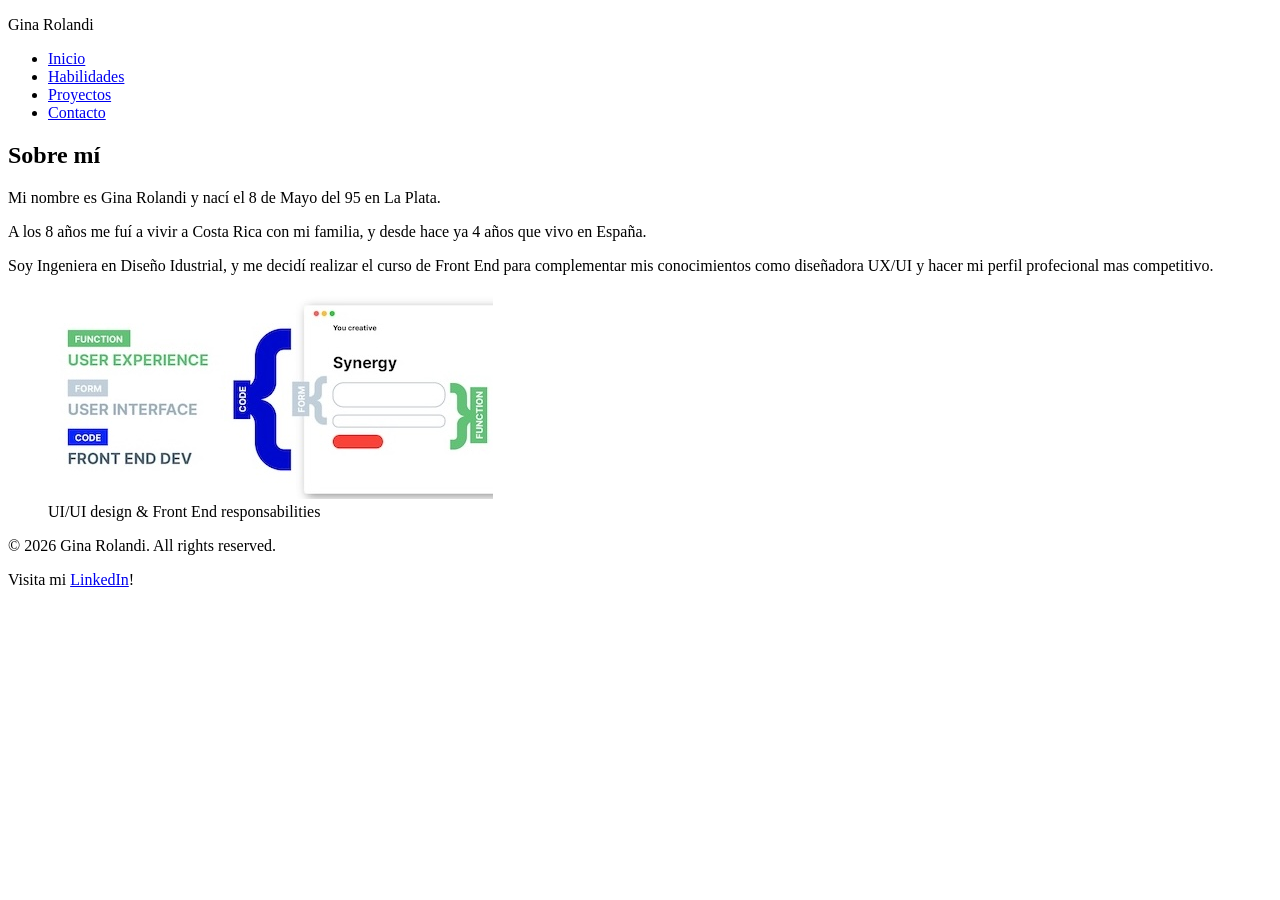
==== pages/about-me.html @ 218b3c45 "Subir-todo" ====
<!DOCTYPE html>
<html lang="en">

<head>
  <meta charset="UTF-8">
  <meta name="viewport" content="width=device-width, initial-scale=1.0">
  <title>Entregable 1 - Gina Rolandi</title>
</head>

<body>
  <header>
    <p>Gina Rolandi</p>
    <nav>
      <ul>
        <li><a href="../index.html">Inicio</a></li>
        <li><a href="skills.html">Habilidades</a></li>
        <li><a href="projects.html">Proyectos</a></li>
        <li><a href="contact.html">Contacto</a></li>
      </ul>
    </nav>
  </header>
  <main>
    <section>
      <h1>Sobre mí</h1>
    </section>
    <section>
      <p>Mi nombre es Gina Rolandi y nací el 8 de Mayo del 95 en La Plata.</p>
      <p>A los 8 años me fuí a vivir a Costa Rica con mi familia, y desde hace ya 4 años que vivo en España.</p>
      <p>Soy Ingeniera en Diseño Idustrial, y me decidí realizar el curso de Front End para complementar mis
        conocimientos como diseñadora UX/UI y hacer mi perfil profecional mas competitivo.</p>
      <figure>
        <img src="/assets/ux-ui-to-front-end.jpg" alt="Chica trabajando en el boceto de un producto">
        <figcaption>UI/UI design & Front End responsabilities</figcaption>
      </figure>
    </section>
  </main>

  <footer>
    <p>© 2026 Gina Rolandi. All rights reserved.</p>
    <p>Visita mi <a href="//www.linkedin.com/in/ginarolandi/" target="_blank">LinkedIn</a>!</p>
  </footer>
  
</body>

</html>
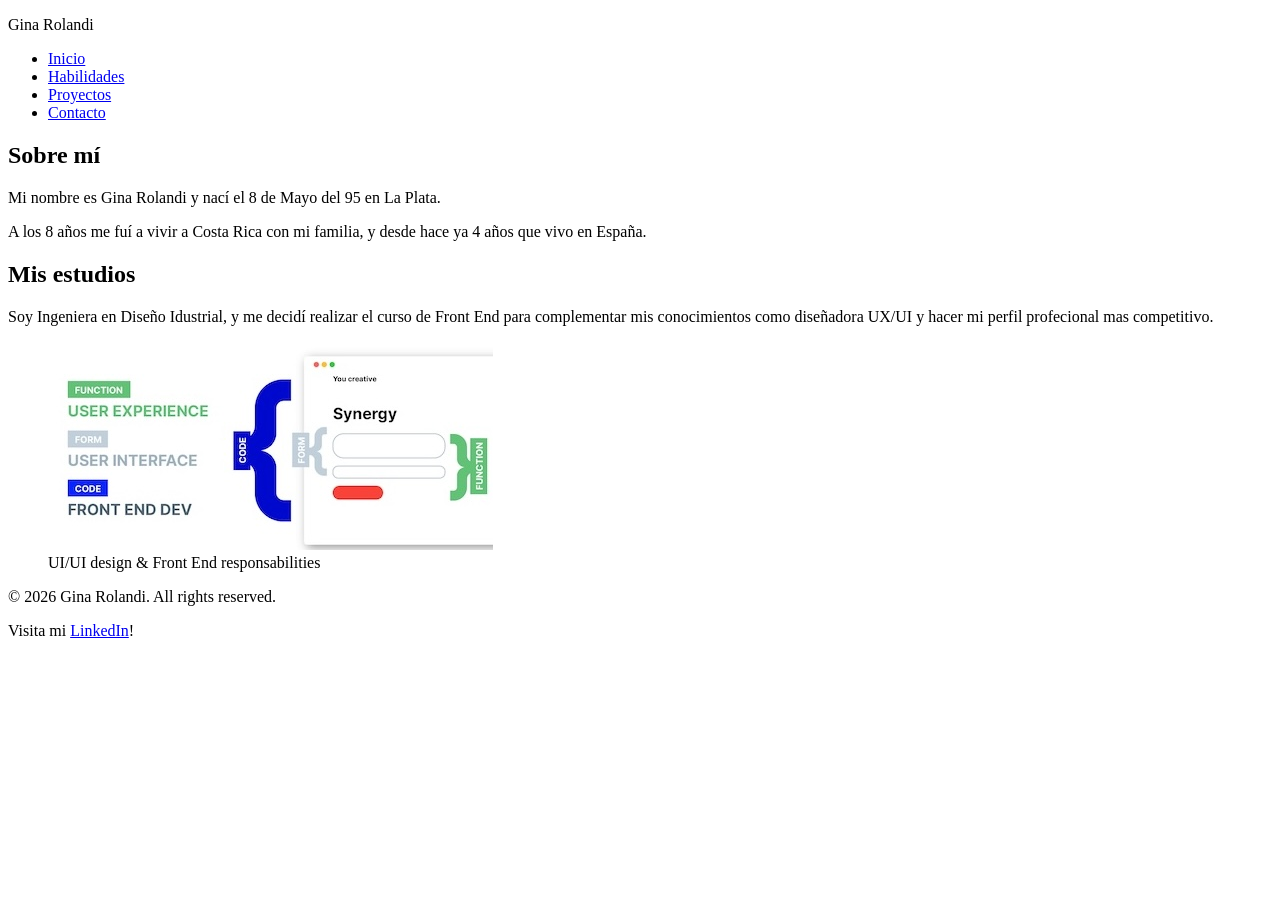
==== commit 58583a11: "descripción de los cambios" ====
--- a/pages/about-me.html
+++ b/pages/about-me.html
@@ -1,5 +1,5 @@
 <!DOCTYPE html>
-<html lang="en">
+<html lang="es">
 
 <head>
   <meta charset="UTF-8">
@@ -26,6 +26,7 @@
     <section>
       <p>Mi nombre es Gina Rolandi y nací el 8 de Mayo del 95 en La Plata.</p>
       <p>A los 8 años me fuí a vivir a Costa Rica con mi familia, y desde hace ya 4 años que vivo en España.</p>
+      <h2>Mis estudios</h2>
       <p>Soy Ingeniera en Diseño Idustrial, y me decidí realizar el curso de Front End para complementar mis
         conocimientos como diseñadora UX/UI y hacer mi perfil profecional mas competitivo.</p>
       <figure>
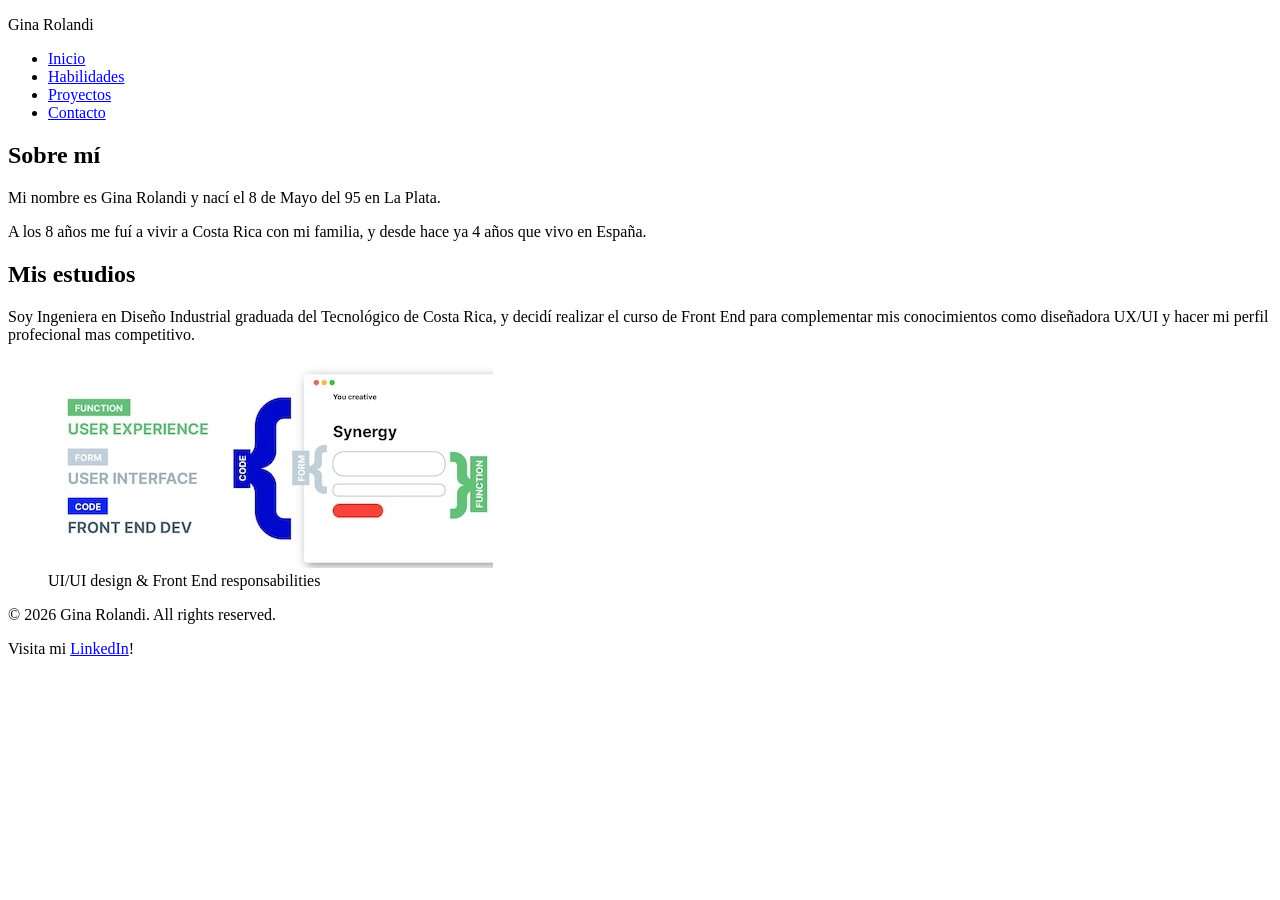
==== commit 0928b5af: "correcciones-gramaticales" ====
--- a/pages/about-me.html
+++ b/pages/about-me.html
@@ -27,7 +27,7 @@
       <p>Mi nombre es Gina Rolandi y nací el 8 de Mayo del 95 en La Plata.</p>
       <p>A los 8 años me fuí a vivir a Costa Rica con mi familia, y desde hace ya 4 años que vivo en España.</p>
       <h2>Mis estudios</h2>
-      <p>Soy Ingeniera en Diseño Idustrial, y me decidí realizar el curso de Front End para complementar mis
+      <p>Soy Ingeniera en Diseño Industrial graduada del Tecnológico de Costa Rica, y decidí realizar el curso de Front End para complementar mis
         conocimientos como diseñadora UX/UI y hacer mi perfil profecional mas competitivo.</p>
       <figure>
         <img src="/assets/ux-ui-to-front-end.jpg" alt="Chica trabajando en el boceto de un producto">
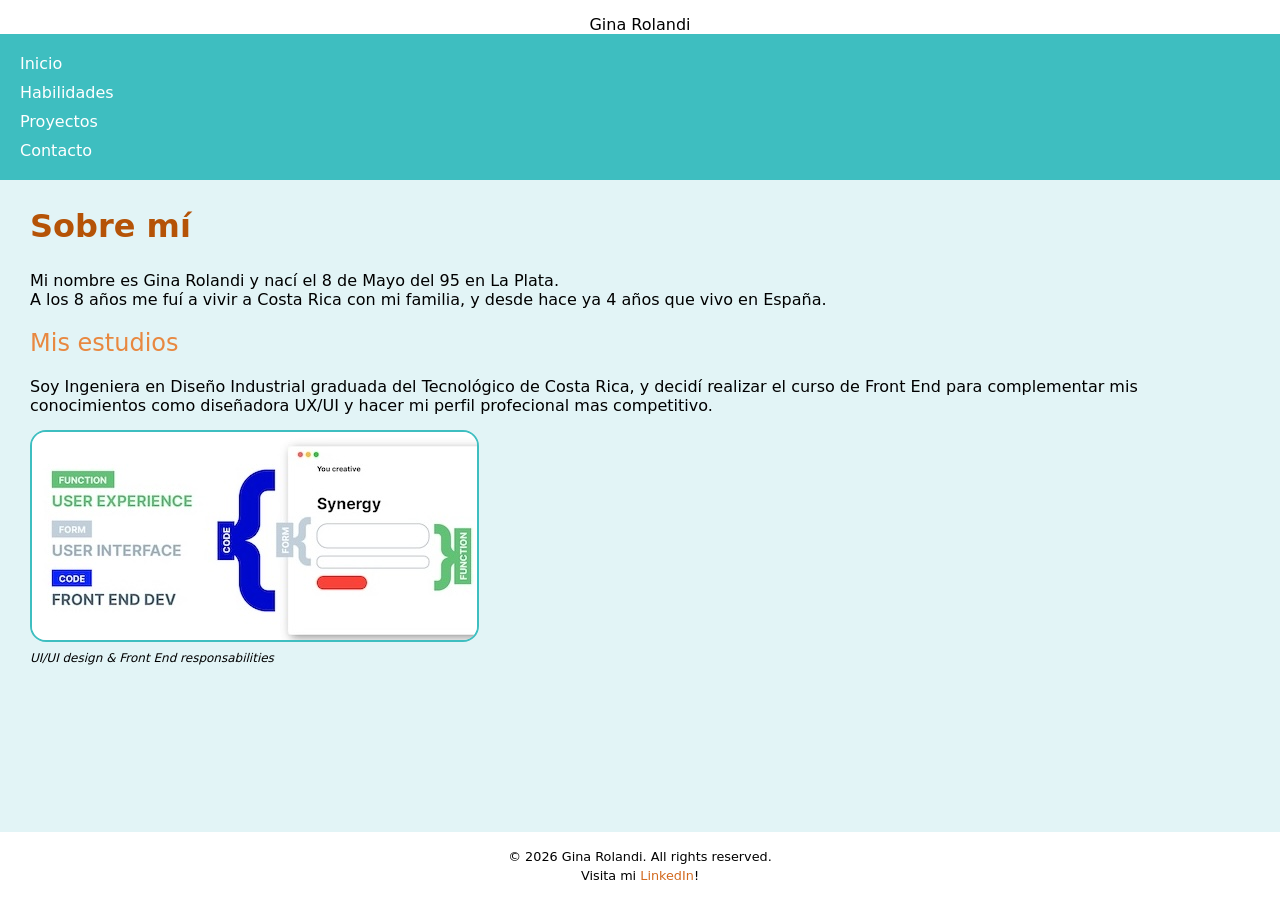
==== commit e3b1e0b0: "first-commit" ====
--- a/pages/about-me.html
+++ b/pages/about-me.html
@@ -4,12 +4,13 @@
 <head>
   <meta charset="UTF-8">
   <meta name="viewport" content="width=device-width, initial-scale=1.0">
+  <link href="/Styles/styles.css" rel="stylesheet">
   <title>Entregable 1 - Gina Rolandi</title>
 </head>
 
 <body>
   <header>
-    <p>Gina Rolandi</p>
+    <p class="titulo">Gina Rolandi</p>
     <nav>
       <ul>
         <li><a href="../index.html">Inicio</a></li>
@@ -27,10 +28,12 @@
       <p>Mi nombre es Gina Rolandi y nací el 8 de Mayo del 95 en La Plata.</p>
       <p>A los 8 años me fuí a vivir a Costa Rica con mi familia, y desde hace ya 4 años que vivo en España.</p>
       <h2>Mis estudios</h2>
-      <p>Soy Ingeniera en Diseño Industrial graduada del Tecnológico de Costa Rica, y decidí realizar el curso de Front End para complementar mis
+      <p>Soy Ingeniera en Diseño Industrial graduada del Tecnológico de Costa Rica, y decidí realizar el curso de Front
+        End para complementar mis
         conocimientos como diseñadora UX/UI y hacer mi perfil profecional mas competitivo.</p>
       <figure>
-        <img src="/assets/ux-ui-to-front-end.jpg" alt="Chica trabajando en el boceto de un producto">
+        <img src="/assets/ux-ui-to-front-end.jpg"
+          alt="Esquema de las diferentes responsabilidades que se dividen entre User Exprience, User Interface y Front End Dev">
         <figcaption>UI/UI design & Front End responsabilities</figcaption>
       </figure>
     </section>
@@ -40,7 +43,7 @@
     <p>© 2026 Gina Rolandi. All rights reserved.</p>
     <p>Visita mi <a href="//www.linkedin.com/in/ginarolandi/" target="_blank">LinkedIn</a>!</p>
   </footer>
-  
+
 </body>
 
 </html>
--- a/Styles/styles.css
+++ b/Styles/styles.css
@@ -0,0 +1,141 @@
+body {
+    font-family: system-ui, -apple-system, BlinkMacSystemFont, 'Segoe UI', Roboto, Oxygen, Ubuntu, Cantarell, 'Open Sans', 'Helvetica Neue', sans-serif, Helvetica, sans-serif;
+    background-color: rgb(226, 244, 246);
+    margin: 0;
+    min-height: 100vh;
+    display: flex;
+    flex-direction: column;
+}
+
+main {
+    margin: 0 30px 30px;
+    flex: 1;
+}
+
+header {
+    background-color: #ffffff;
+    padding-top: 15px;
+}
+
+.titulo {
+    text-align: center;
+}
+
+nav {
+    background-color: #3EBEC0;
+}
+
+nav ul {
+    list-style: none;
+    padding: 15px;
+    margin: 0;
+}
+
+
+nav a {
+    color: #ffffff;
+    text-decoration: none;
+    display: block;
+    padding: 5px;
+}
+
+nav a:hover {
+    background-color: rgba(0, 255, 255, 0.5);
+    font-weight: 800;
+}
+
+h1 {
+    color: #b55307;
+    font-weight: 700;
+    font-size: 2rem;
+}
+
+h2 {
+    color: #e88840;
+    font-weight: 500;
+    font-size: 1.5rem;
+}
+
+p {
+    margin: 0;
+    font-weight: 200;
+    font-size: 1rem;
+}
+
+ol li {
+    color: #e88840;
+    font-size: 1.5rem;
+}
+
+ul li {
+    font-weight: 200;
+    color: rgb(0, 0, 0);
+    font-size: 1rem;
+}
+
+.skill-item {
+    margin-left: -20px;
+}
+
+figure {
+    margin: 0;
+    padding-top: 15px;
+    border-radius: 1rem;
+}
+
+img {
+    border-radius: 1rem;
+    border: 2px solid #3EBEC0;
+}
+
+figcaption {
+    font-size: 12px;
+    font-style: italic;
+    font-weight: 200;
+    padding-top: 5px;
+    color: rgb(0, 0, 0);
+}
+
+#contacto {
+    text-align: center;
+}
+
+#redes {
+    margin-top: 20px;
+}
+
+#redes ul {
+    display: inline-block;
+    text-align: left;
+    line-height: 1.5rem;
+}
+
+#redes a {
+    text-decoration: none;
+    color: chocolate;
+}
+
+#contact-img {
+    border: none;
+}
+
+footer {
+    background-color: #ffffff;
+    text-align: center;
+    padding: 15px;
+}
+
+footer a {
+    text-decoration: none;
+    color: chocolate;
+}
+
+footer a:hover {
+    font-weight: 500;
+    color: rgb(69, 69, 223);
+}
+
+footer p {
+    font-size: 0.8rem;
+    padding: 2px;
+}
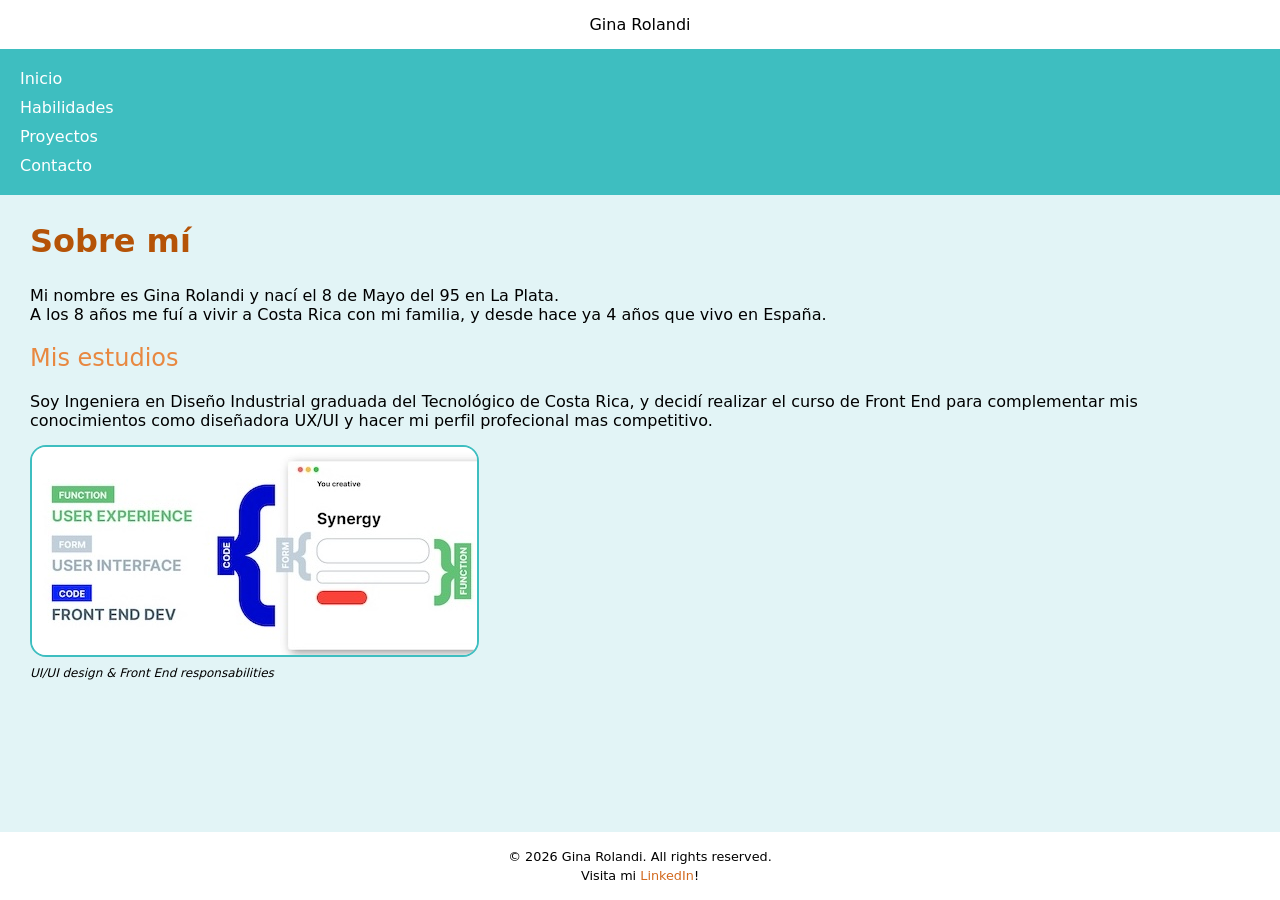
==== commit 06f2ce0a: "Fixes" ====
--- a/pages/about-me.html
+++ b/pages/about-me.html
@@ -5,7 +5,7 @@
   <meta charset="UTF-8">
   <meta name="viewport" content="width=device-width, initial-scale=1.0">
   <link href="/Styles/styles.css" rel="stylesheet">
-  <title>Entregable 1 - Gina Rolandi</title>
+  <title>Entregable 2 - Gina Rolandi</title>
 </head>
 
 <body>
--- a/Styles/styles.css
+++ b/Styles/styles.css
@@ -14,11 +14,12 @@
 
 header {
     background-color: #ffffff;
-    padding-top: 15px;
 }
 
 .titulo {
     text-align: center;
+    margin-bottom: 15px;
+    margin-top: 15px;
 }
 
 nav {
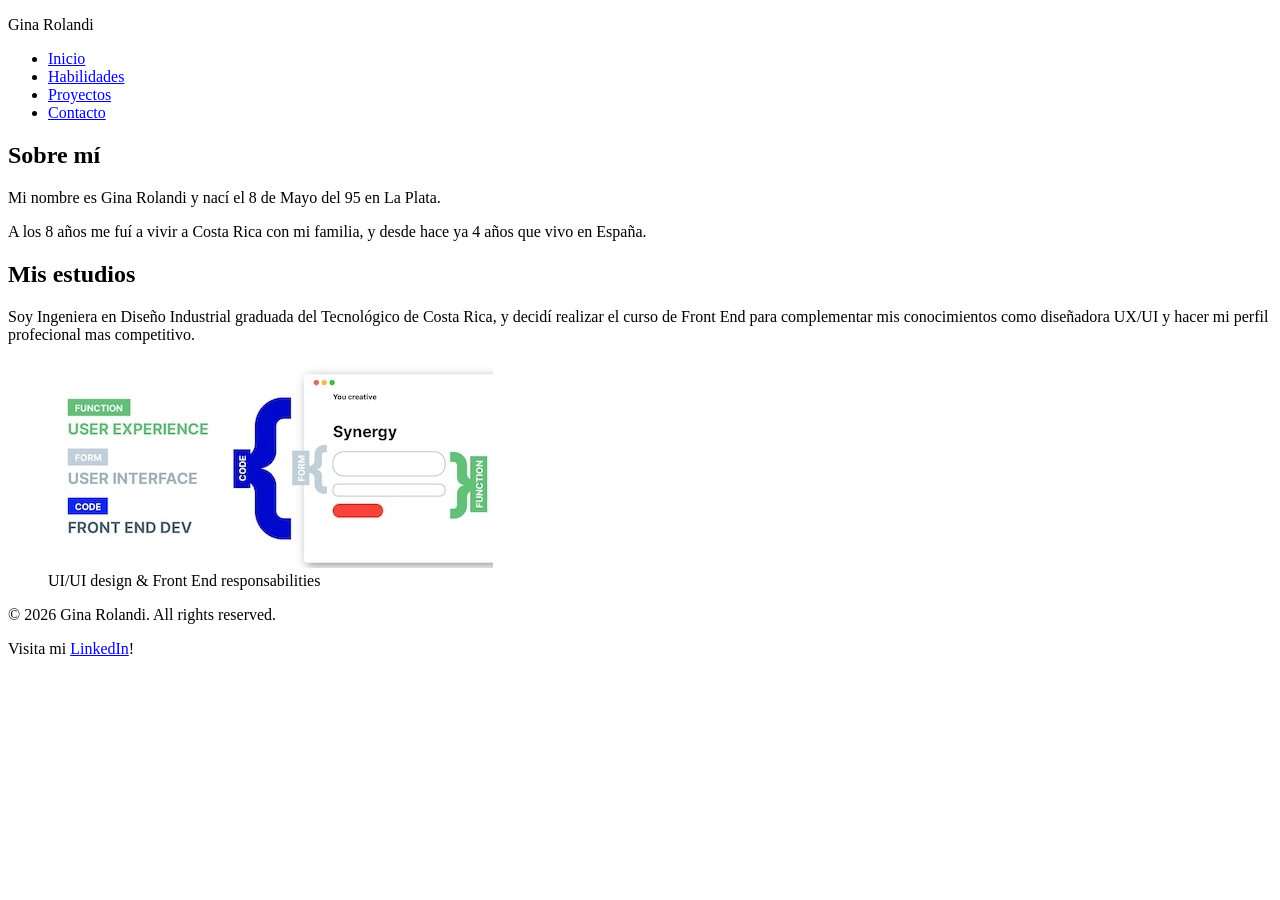
==== commit b0edd9ae: "Add files via upload" ====
--- a/pages/about-me.html
+++ b/pages/about-me.html
@@ -4,13 +4,12 @@
 <head>
   <meta charset="UTF-8">
   <meta name="viewport" content="width=device-width, initial-scale=1.0">
-  <link href="/Styles/styles.css" rel="stylesheet">
-  <title>Entregable 2 - Gina Rolandi</title>
+  <title>Entregable 1 - Gina Rolandi</title>
 </head>
 
 <body>
   <header>
-    <p class="titulo">Gina Rolandi</p>
+    <p>Gina Rolandi</p>
     <nav>
       <ul>
         <li><a href="../index.html">Inicio</a></li>
@@ -28,12 +27,10 @@
       <p>Mi nombre es Gina Rolandi y nací el 8 de Mayo del 95 en La Plata.</p>
       <p>A los 8 años me fuí a vivir a Costa Rica con mi familia, y desde hace ya 4 años que vivo en España.</p>
       <h2>Mis estudios</h2>
-      <p>Soy Ingeniera en Diseño Industrial graduada del Tecnológico de Costa Rica, y decidí realizar el curso de Front
-        End para complementar mis
+      <p>Soy Ingeniera en Diseño Industrial graduada del Tecnológico de Costa Rica, y decidí realizar el curso de Front End para complementar mis
         conocimientos como diseñadora UX/UI y hacer mi perfil profecional mas competitivo.</p>
       <figure>
-        <img src="/assets/ux-ui-to-front-end.jpg"
-          alt="Esquema de las diferentes responsabilidades que se dividen entre User Exprience, User Interface y Front End Dev">
+        <img src="/assets/ux-ui-to-front-end.jpg" alt="Chica trabajando en el boceto de un producto">
         <figcaption>UI/UI design & Front End responsabilities</figcaption>
       </figure>
     </section>
@@ -43,7 +40,7 @@
     <p>© 2026 Gina Rolandi. All rights reserved.</p>
     <p>Visita mi <a href="//www.linkedin.com/in/ginarolandi/" target="_blank">LinkedIn</a>!</p>
   </footer>
-
+  
 </body>
 
 </html>
